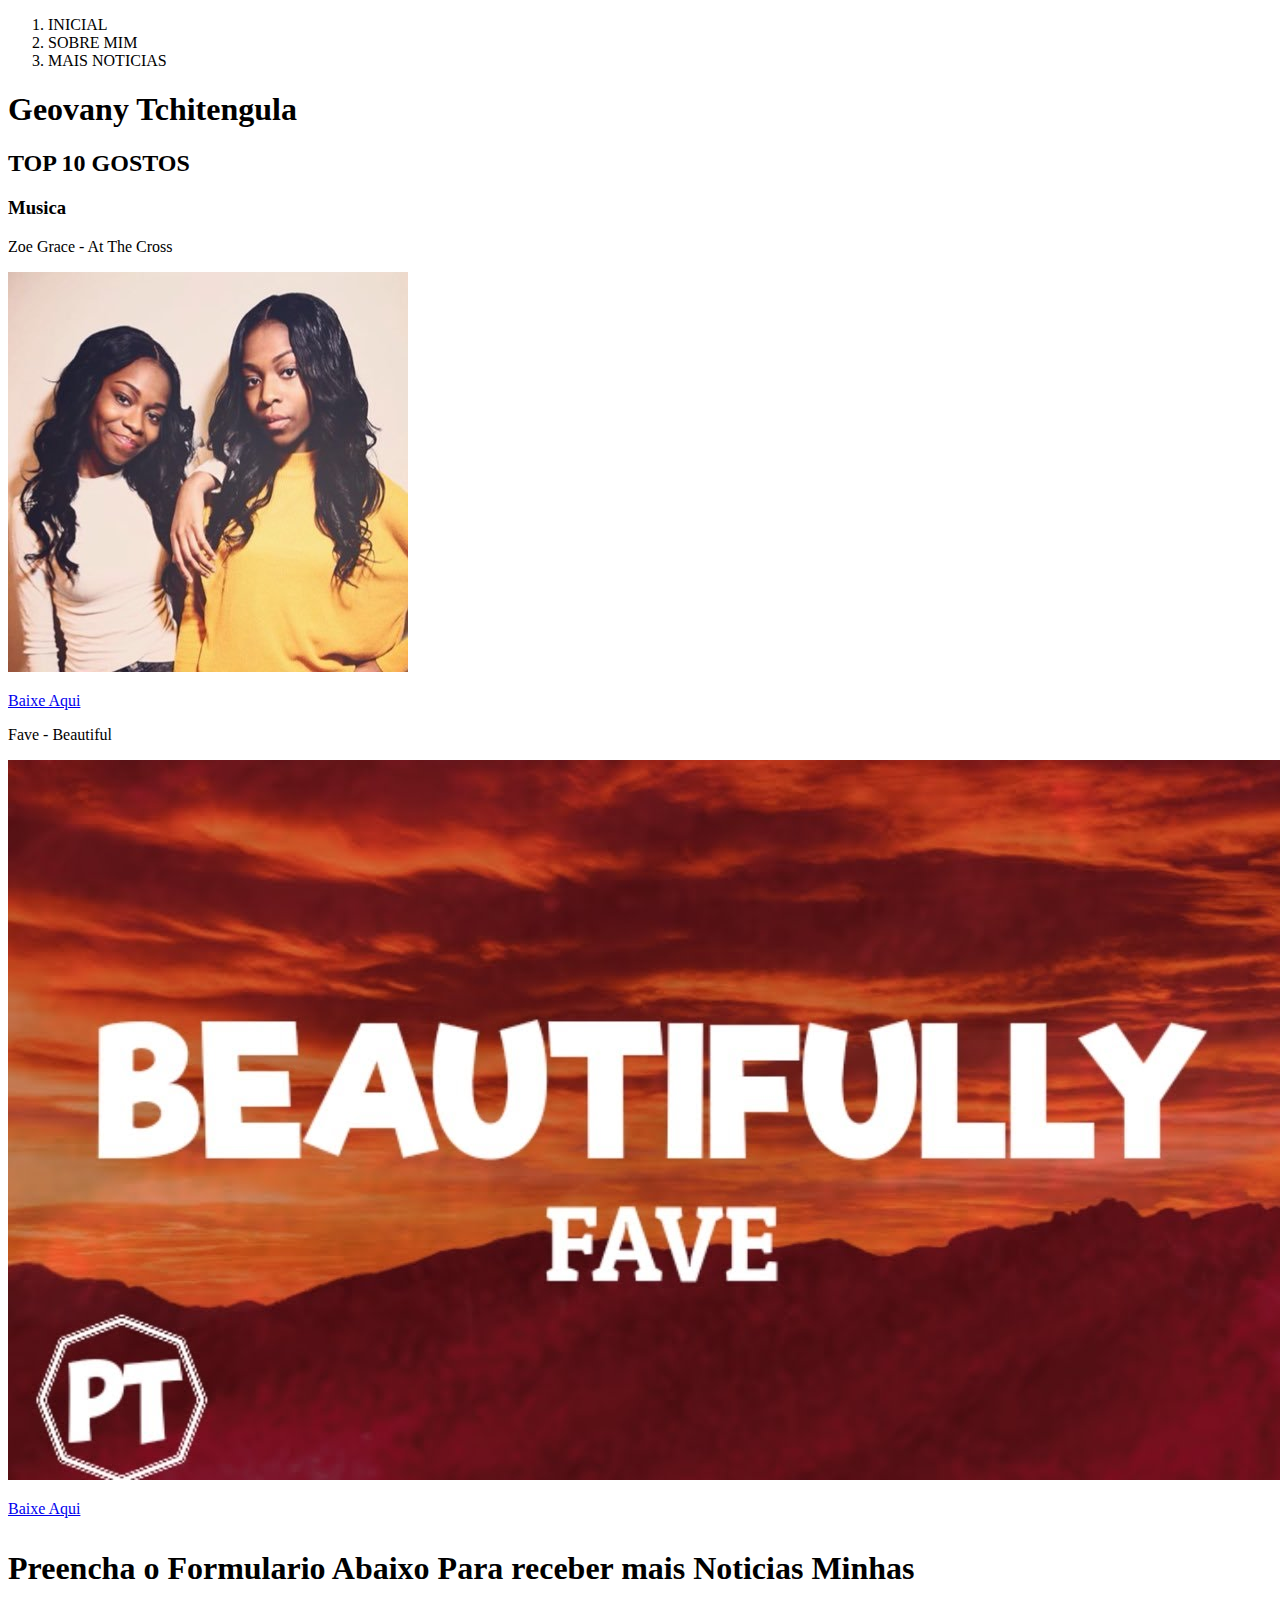
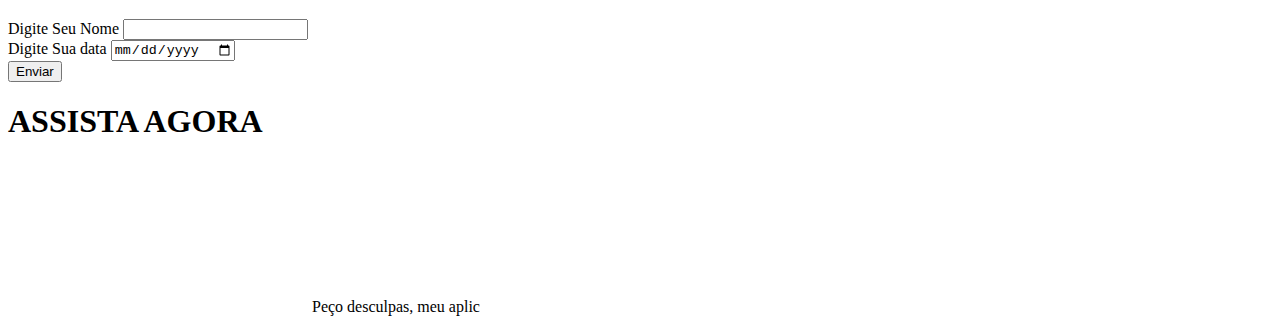
==== inde.html @ ef744a7f "cmomit inicial" ====
<!DOCTYPE html>
<html lang="pt">
<head>
    <meta charset="UTF-8">
       <title>aula1</title>
       <link rel="stylesheet" type="text/css" href="estilo.css">


</head>
<body >
      <header class="header">
            <ol class="menu">
                  <li>INICIAL</li>
                  <li>SOBRE MIM</li>
                  <li>MAIS NOTICIAS</li>
            </ol>
      </header>
<h1 class="h1">
      Geovany Tchitengula
</h1>
<h2>TOP 10 GOSTOS</h2>
<h3><p>Musica</p></h3>
<p>Zoe Grace - At The Cross</p>
      <p></p>
      <img class="img" src="img/zfhWdtso_400x400.jpg" alt="">
      <p></p>
<a class="button"  href="https://www.google.com/search?q=zoe+grace+at+the+cross+download&sxsrf=ALiCzsY1ZhqBTbukpwonOFgF28HAk9UVLQ%3A1665445676352&ei=LK9EY8mIFeaG9u8P5s6a4AE&oq=zoe+grace+at+the+cross+d&gs_lcp=[base64]&sclient=gws-wiz">Baixe Aqui </a>
      <p></p>
<p>Fave - Beautiful</p>
      <p></p>
      <img class="fave" src="img/maxresdefault.jpg" alt="">
      <p></p>
      <a class="button" href="https://www.google.com/search?q=zoe+grace+at+the+cross+download&sxsrf=ALiCzsY1ZhqBTbukpwonOFgF28HAk9UVLQ%3A1665445676352&ei=LK9EY8mIFeaG9u8P5s6a4AE&oq=zoe+grace+at+the+cross+d&gs_lcp=[base64]&sclient=gws-wiz">Baixe Aqui </a>
</ol>

<h1><p>Preencha o Formulario Abaixo Para receber mais Noticias Minhas</p></h1>
<form action="" method="get">
      <div>
      <label for="name">Digite Seu Nome</label>
      <input type="text" id="name"></div>
      <div>
            <label for="data">Digite Sua data</label>
      <input type="date" id="data">
      </div>
      <div >
            <button class="button" type="submit">Enviar </button>
      </div>
</form>
<h1>ASSISTA AGORA</h1>
  <video src="Incredibles.2.2018.Bluray.1080p.Legendado.WWW.TPF.GRATIS.mp4"></video>
</body>
</html>
Peço desculpas, meu aplic
---- estilo.css ----
.div{background-color: blue; 
    display: flex; 
    width: 300px; height: 200px;
   
    align-items: center;
    justify-content: center;
}
    .it1{
        background-color: brown;
        width: 50px;
        height: 50px;

    }
    .it2{
        background-color: rgb(42, 165, 144);
        width: 50px;
        height: 50px;

    }
    .it3{
        background-color: rgb(3, 2, 2);
        width: 50px;
        height: 50px;
    }
    .it4{
        background-color: rgb(35, 201, 98);
        width: 50px;
        height: 50px;

    }
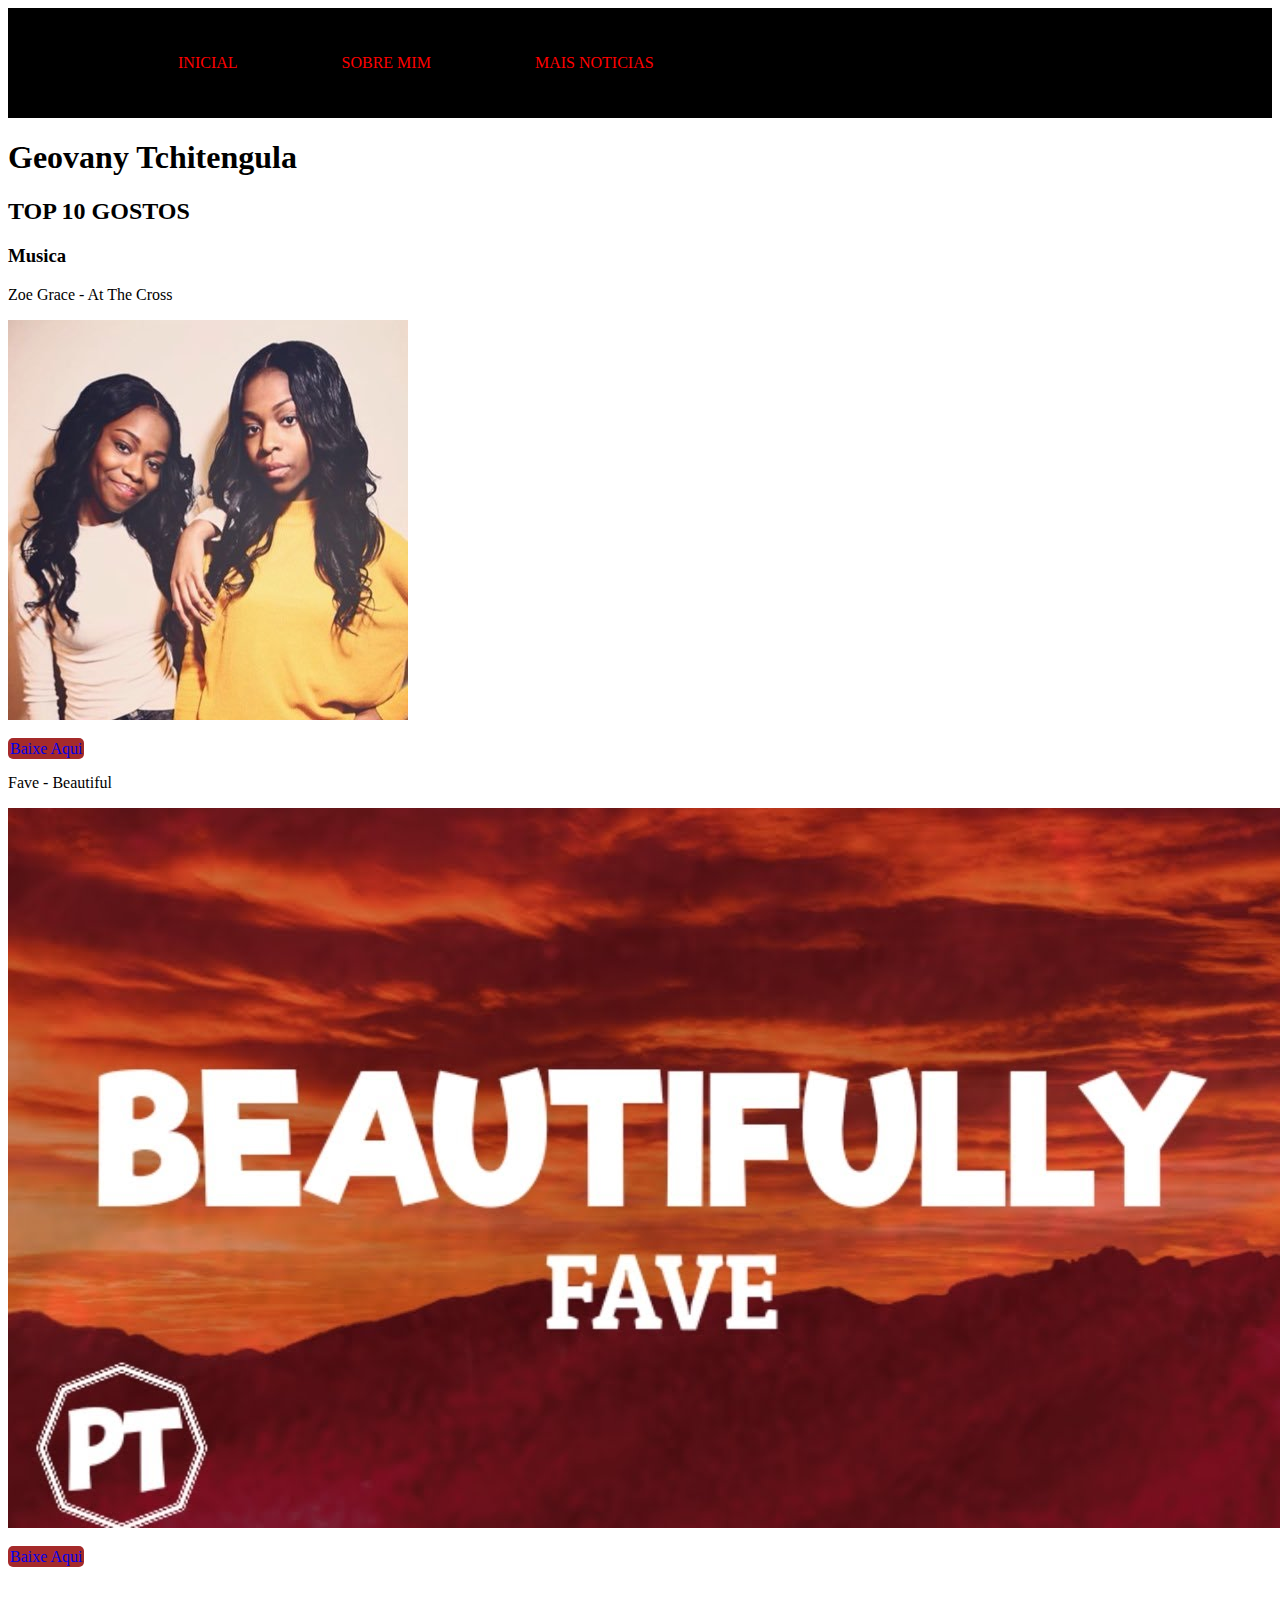
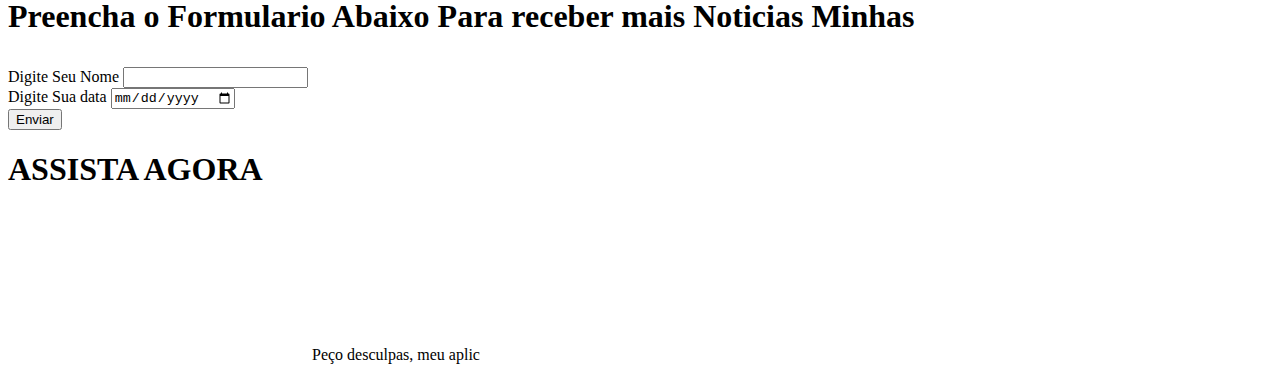
==== commit 36559610: "Sunda Alteração" ====
--- a/inde.html
+++ b/inde.html
@@ -3,17 +3,17 @@
 <head>
     <meta charset="UTF-8">
        <title>aula1</title>
-       <link rel="stylesheet" type="text/css" href="estilo.css">
+       <link rel="stylesheet" type="text/css" href="style.css">
 
 
 </head>
 <body >
       <header class="header">
-            <ol class="menu">
+            <ul class="menu">
                   <li>INICIAL</li>
                   <li>SOBRE MIM</li>
                   <li>MAIS NOTICIAS</li>
-            </ol>
+            </ul>
       </header>
 <h1 class="h1">
       Geovany Tchitengula
--- a/style.css
+++ b/style.css
@@ -0,0 +1,7 @@
+header{background-color: black; padding: 30px;
+
+}
+li{color: red; display: inline-block; list-style: none; margin-left: 100px; }
+a{background-color: brown; border-radius: 5px; text-decoration: none; padding: 2px;
+
+}